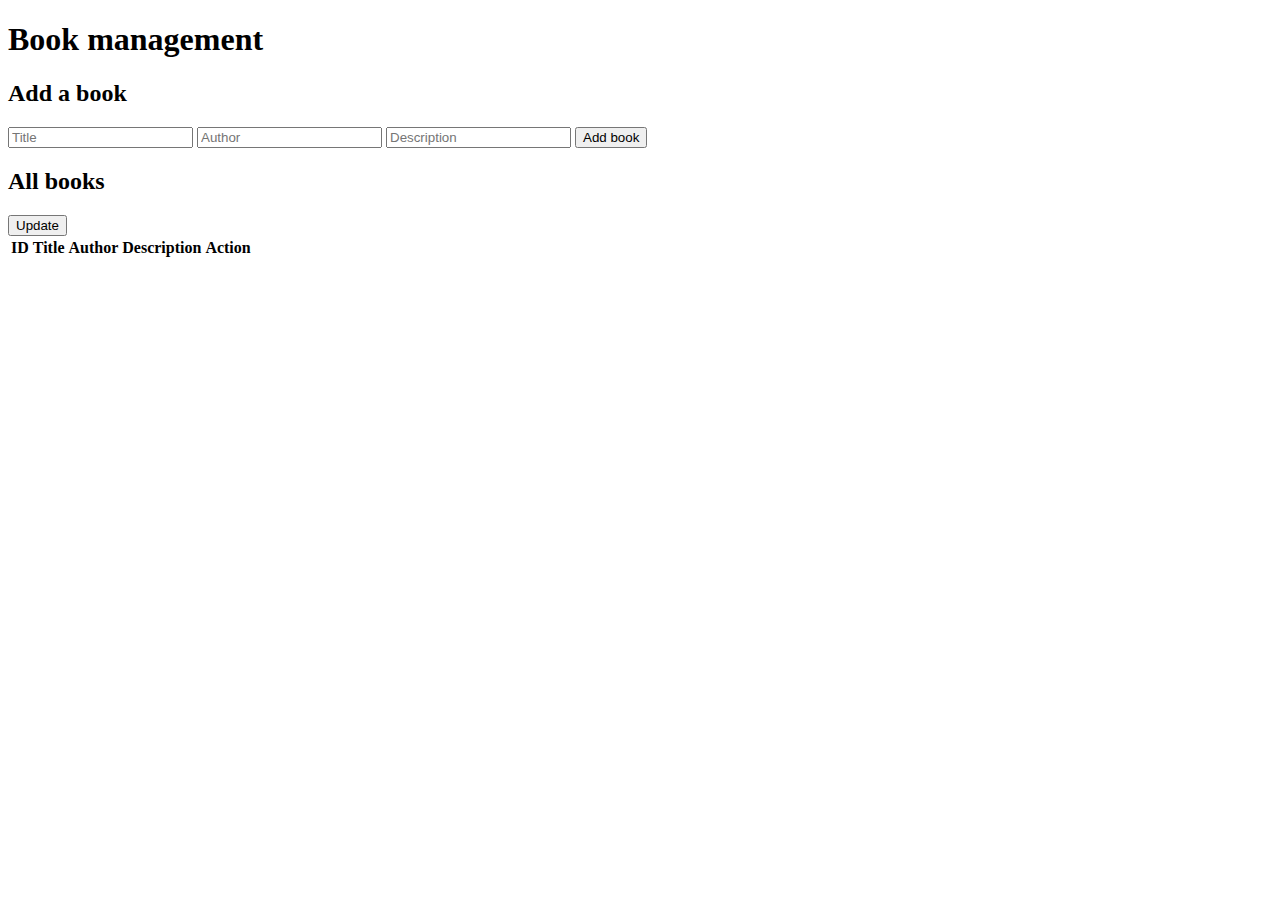
==== static/index.html @ f186e2d8 "adjust html structure amd css layot" ====
<!DOCTYPE html>
<html lang="en">
<head>
  <meta charset="UTF-8">
  <meta name="viewport" content="width=device-width, initial-scale=1.0">
  <link rel="stylesheet" href = "index.css">
  
  <title>Book Management</title>

</head>
<body>
  <header>
    <div class="container-row">
      <div class="child">
          <h1> Book management</h1>
      </div>
    </div>
  </header> 

  <main>
    <section> 
      <div class="container-column">
        <div class="child">
          <h2>Add a book </h2>
        </div>
        <div class="child">
          <form id="addBookForm">
              <input type="text" id="book_title" placeholder="Title" required>
              <input type="text" id="book_author" placeholder="Author" required>
              <input type="text" id="book_description" placeholder="Description" required>
              <button type="submit"> Add book</button>
          </form>
        </div>   
      </div>
    </section>
    
    <section>
      <div class="container-column">
        <div class="child">
          <h2>All books</h2>
        </div>
        <div class="child"> 
          <button onclick="fetchBooks()">Update</button>
        </div>
        <div class="child">
          <table>
            <thead>
              <tr>
                <th>ID</th>
                <th>Title</th>
                <th>Author</th>
                <th>Description</th>
                <th>Action</th>
              </tr>
            </thead>
            <tbody id="booksTable"></tbody>
          </table>
        </div> 
      </div>
    </section>
  </main>
  <footer></footer>
  <script src="index.js"></script>
</body>
</html>
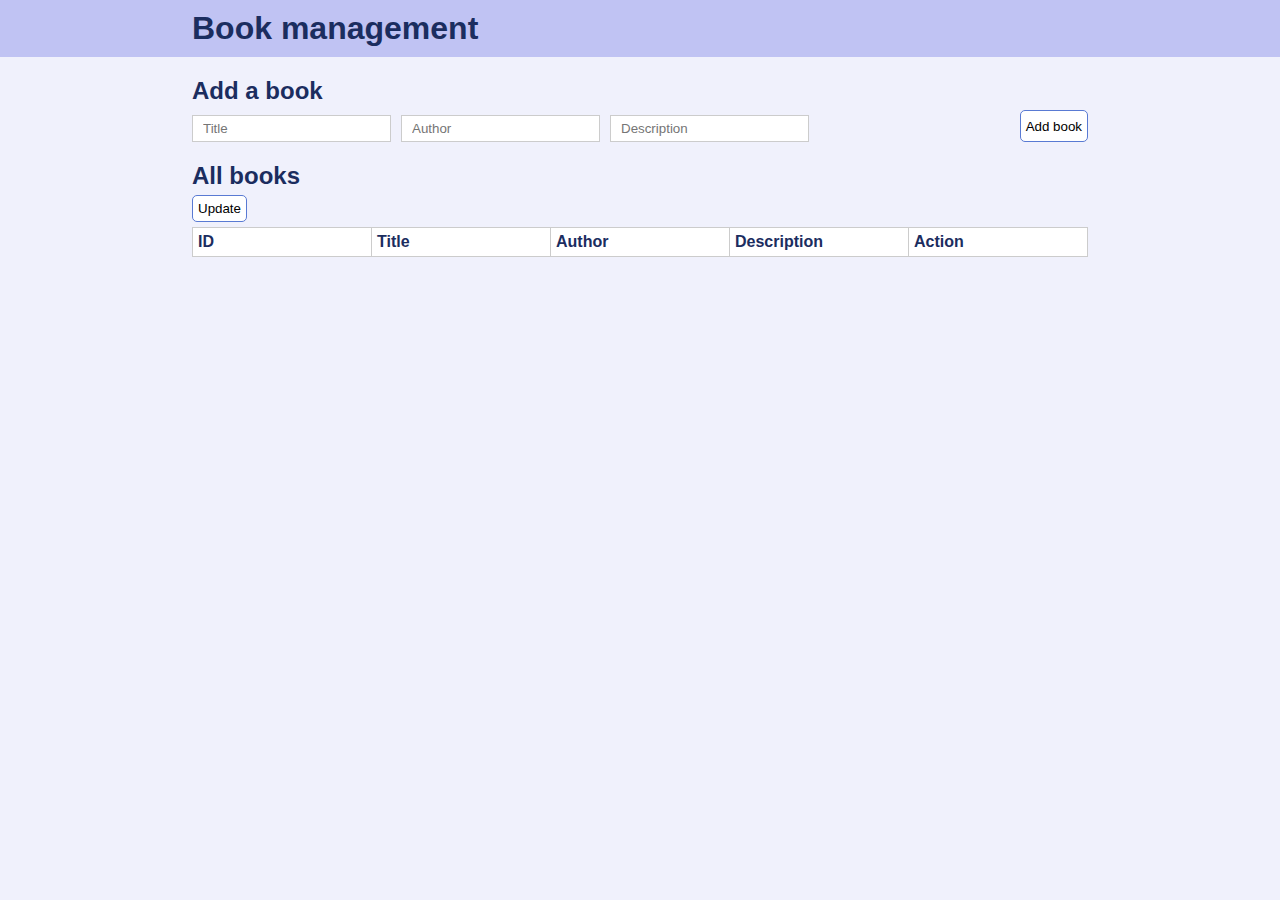
==== commit 1c020ed7: "css-table layot unfinished" ====
--- a/static/index.html
+++ b/static/index.html
@@ -25,9 +25,9 @@
         </div>
         <div class="child">
           <form id="addBookForm">
-              <input type="text" id="book_title" placeholder="Title" required>
-              <input type="text" id="book_author" placeholder="Author" required>
-              <input type="text" id="book_description" placeholder="Description" required>
+              <input type="text" id="bookTitle" placeholder="Title" maxlength="20" required>
+              <input type="text" id="bookAuthor" placeholder="Author" maxlength="20" required>
+              <input type="text" id="bookDescription" placeholder="Description" maxlength="100" required>
               <button type="submit"> Add book</button>
           </form>
         </div>   
--- a/static/index.css
+++ b/static/index.css
@@ -0,0 +1,109 @@
+
+
+:root {
+    background-color: #eaebf7;
+    color: #1b2d5f;
+
+}
+body {
+    font-family: Arial, sans-serif;
+    margin: 0px !important;
+    color: #1b2d5f;
+
+    
+}
+header{
+    background-color: #c0c3f3;
+    
+}
+.container-row{
+    display: flex;
+    justify-content: center; /*與主軸水平方向置中*/
+}
+
+.container-column{
+    display: flex;
+    flex-direction: column;
+    align-items: center; /*與主軸垂直置中*/
+    
+}
+.child{
+    width: 70%;
+}
+h1{
+    color: #1b2d5f;
+    padding: 10px 0 10px 0 !important;
+    margin: 0 !important;
+}
+h2{
+    margin: 20px 0 5px 0 !important;
+}
+
+form {
+    display: flex;
+}
+
+input {
+    margin: 5px 10px 0 0 ;
+    padding: 5px 10px 5px 10px;
+    border: 1px solid #ccc;
+}
+
+button {
+    border-radius: 5px;
+    border: 1px solid #597ad3;
+    padding: 5px;
+    font-weight: 500;
+    font-family: inherit;
+    cursor: pointer;
+    transition:  0.25s;
+    margin-left: auto;
+}
+
+    button:hover, button:focus,
+    button:focus-visible {
+        border-color: #f1f1f1;
+        background-color: #c0c3f3;
+        color: #fff;
+    }
+
+
+@media (prefers-color-scheme: light) {
+    :root {
+        color: #213547;
+        background-color: #f0f1fc;
+    }
+
+    a:hover {
+        color: #747bff;
+    }
+
+    button {
+        background-color: #fff;
+    }
+}
+
+
+table {
+    width: 100%;
+    table-layout: fixed;
+    border-collapse: collapse;
+    overflow: hidden;
+    margin: 5px 10px 0 0 ;
+    text-overflow: ellipsis;
+}
+
+th, td {
+    border: 1px solid #ccc;
+    padding: 5px;
+    text-align: left;
+    background-color: #ffffff;
+    max-height: 100px;
+
+    
+    overflow-y: auto;
+    
+}
+
+
+
